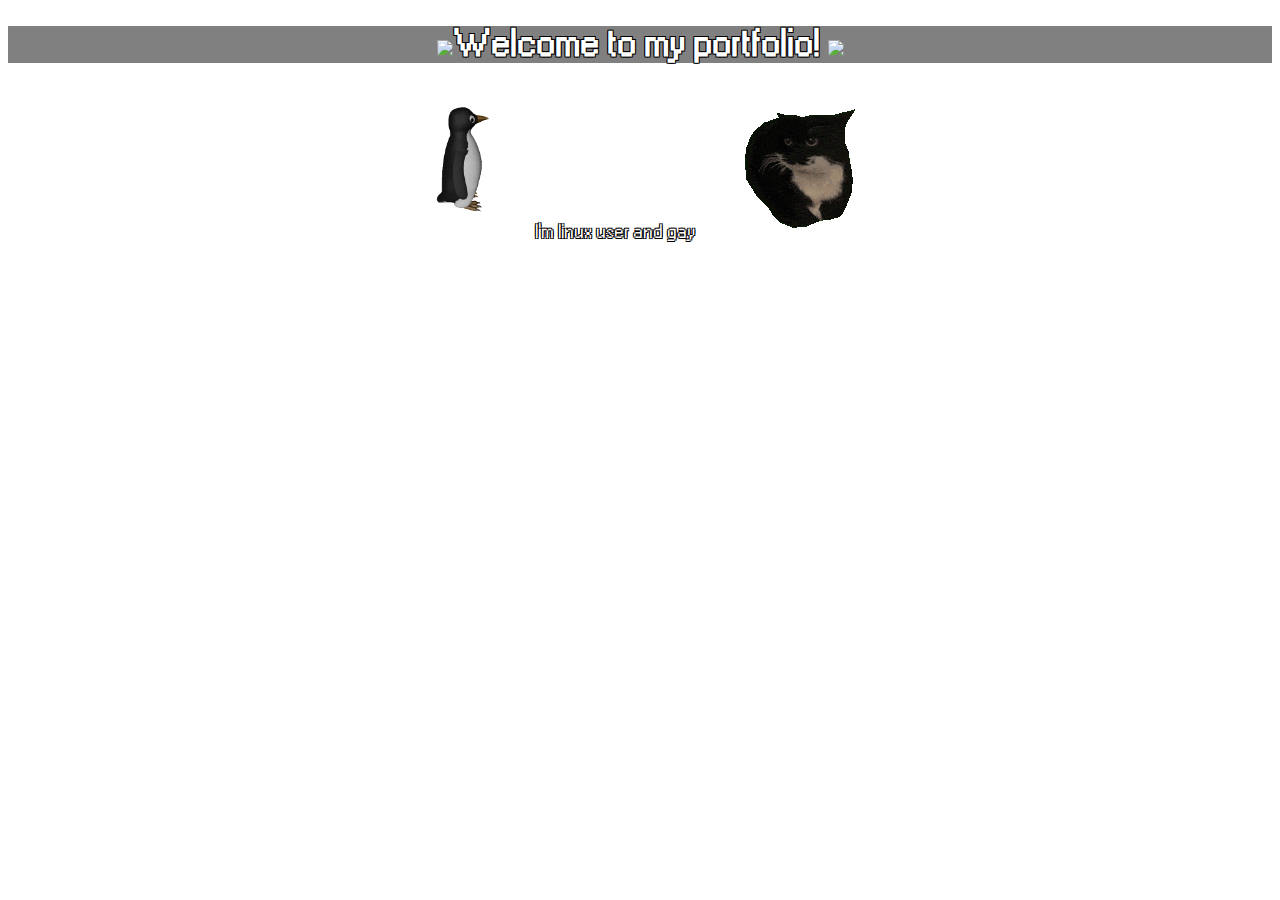
==== home.html @ d69afcc8 "Add files via upload" ====
<!DOCTYPE html>
<html>
  <head>
    <title>Hello!</title>
    <link rel="stylesheet" href="./stylesheet.css" type="text/css" />
    <style type="text/css">.body { width: auto; }</style>
    <meta name="viewport" content="width=device-width, initial-scale=1.0" />
  </head>
  <style>

    body{
        background-image: url("https://media4.giphy.com/media/9bTjZrytydVRK/giphy.gif?cid=ecf05e475yveskqeycyxld31b5m15vqj1ht2hzjcbgs85fh5&rid=giphy.gif&ct=g");
        background-repeat: no-repeat;
        background-size: cover;
        text-align: center;
        font-size: 120%;
        font-family: oldFont;
        color: white;
        text-shadow: -1px -1px 0 #000, 1px -1px 0 #000, -1px 1px 0 #000, 1px 1px 0 #000;
    }

    .nadpis{
        background-color: gray;
    }

        
@font-face {
    font-family: oldFont; 
    src: url("W95FA.otf");
}


  </style>
  <body>
<div class="nadpis">
    <h1><img src="3D-green-star-rotating.gif" width="40PX">Welcome to my portfolio! <img src="3D-green-star-rotating.gif" width="40PX"></h1>
</div>



    <p>
        <img src="penguin.gif" width="150px">
        I'm linux user and gay
        <img src="3d-cat.gif">
    </p>


    


  </body>
</html>
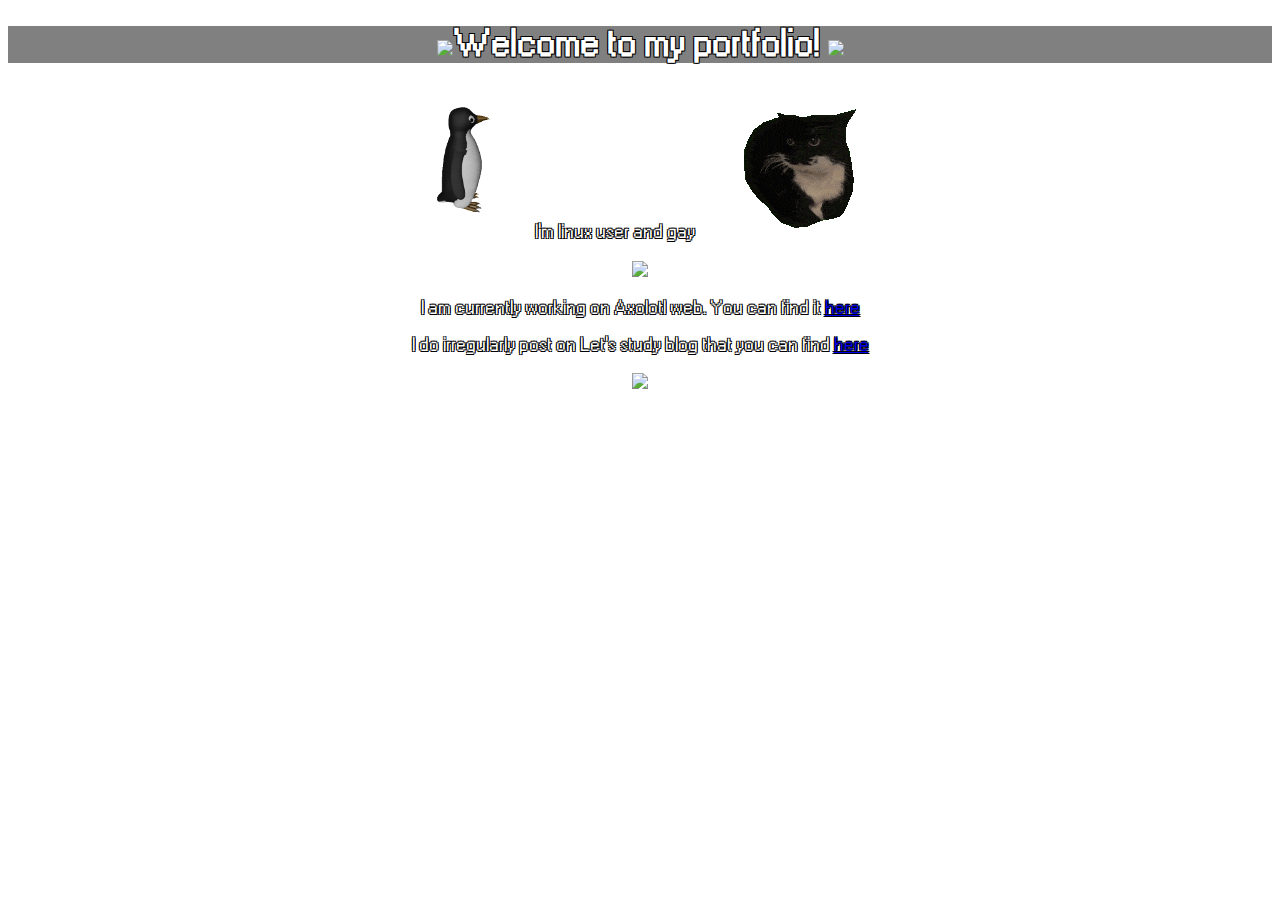
==== commit 7cba6da8: "Update home.html" ====
--- a/home.html
+++ b/home.html
@@ -37,12 +37,17 @@
 </div>
 
 
-
-    <p>
+        <p>
         <img src="penguin.gif" width="150px">
         I'm linux user and gay
         <img src="3d-cat.gif">
     </p>
+    <img src="head.gif">
+    <p>I am currently working on Axolotl web. You can find it <a href="https://werdylp.github.io/AxolotlWeb/">here</a></p>
+    <p>I do irregularly post on Let's study blog that you can find <a href="https://blog.lets-study.cz/">here</a></p>
+
+    <a href="https://www.last.fm/user/werdylp"><img src="https://lastfm-recently-played.vercel.app/api?user=YOURUSERNAME" height="auto" width="350px"/></a>
+
 
 
     
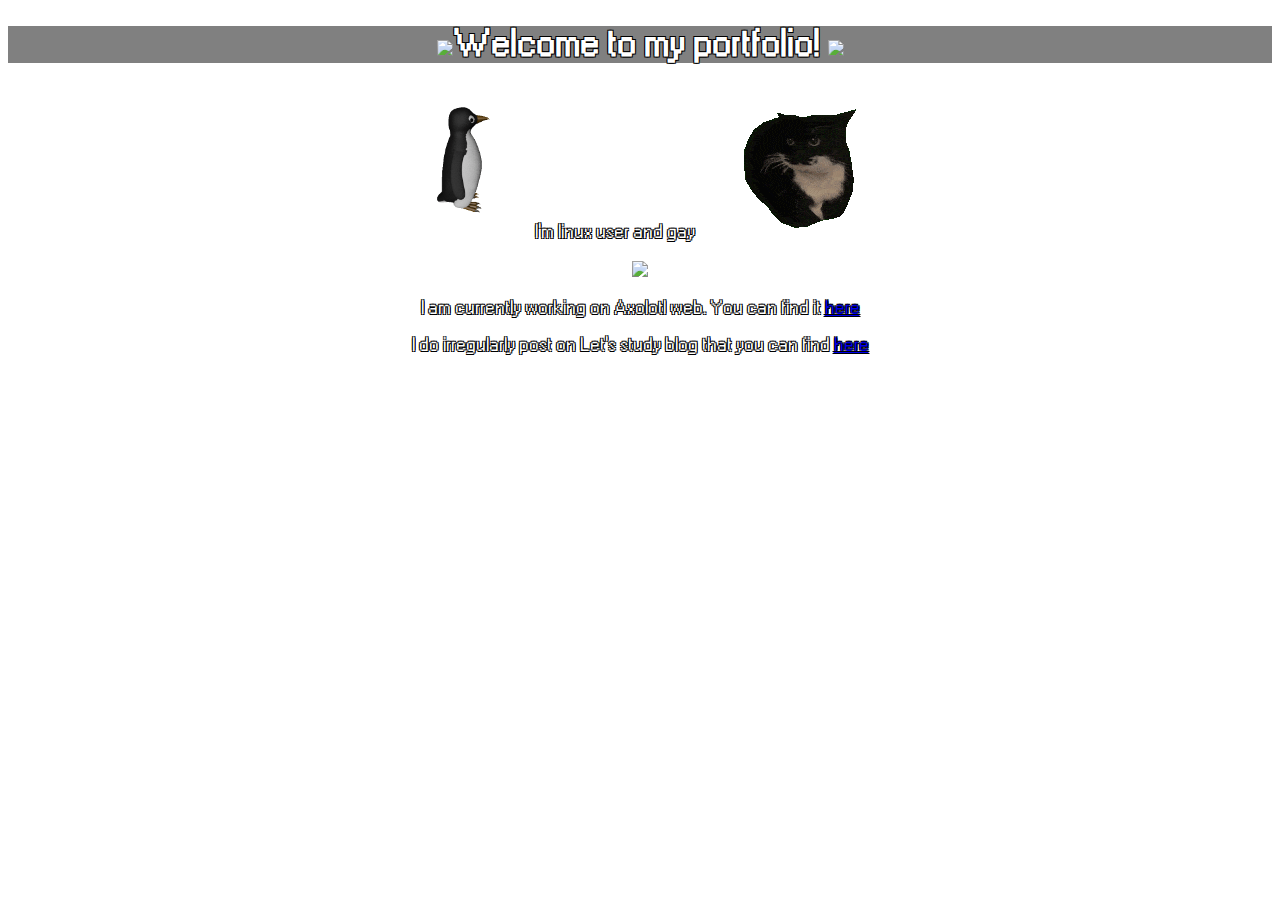
==== commit 8e0fca7b: "updated lastfm" ====
--- a/home.html
+++ b/home.html
@@ -37,7 +37,8 @@
 </div>
 
 
-        <p>
+
+    <p>
         <img src="penguin.gif" width="150px">
         I'm linux user and gay
         <img src="3d-cat.gif">
@@ -46,8 +47,9 @@
     <p>I am currently working on Axolotl web. You can find it <a href="https://werdylp.github.io/AxolotlWeb/">here</a></p>
     <p>I do irregularly post on Let's study blog that you can find <a href="https://blog.lets-study.cz/">here</a></p>
 
-    <a href="https://www.last.fm/user/werdylp"><img src="https://lastfm-recently-played.vercel.app/api?user=YOURUSERNAME" height="auto" width="350px"/></a>
-
+    <div id="last">
+      <p><a href="http://www.last.fm/user/comic_coder/now"><img id="artwork" src=""></a></p><div id="track"></div>
+    </div>
 
 
     
